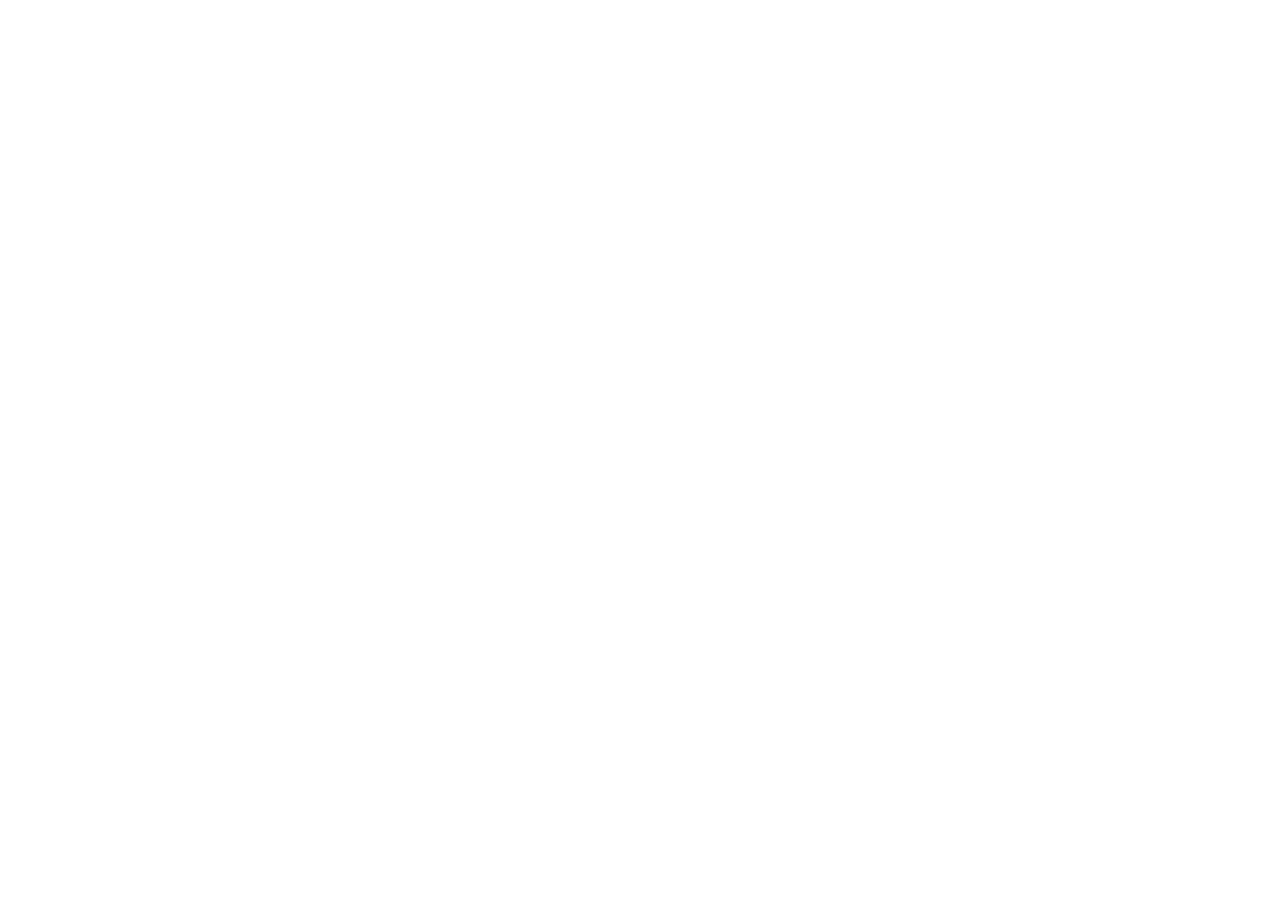
==== index.html @ c363e23b "Merge branch 'main' of https://github.com/QFults/11-15-21" ====
<!DOCTYPE html>
<html lang="en">

<head>
  <meta charset="UTF-8">
  <meta http-equiv="X-UA-Compatible" content="IE=edge">
  <meta name="viewport" content="width=device-width, initial-scale=1.0">
  <title>Document</title>
  <link rel="stylesheet" href="./assets/css/reset.css">
  <link href="https://cdn.jsdelivr.net/npm/bootstrap@5.1.3/dist/css/bootstrap.min.css" rel="stylesheet"
    integrity="sha384-1BmE4kWBq78iYhFldvKuhfTAU6auU8tT94WrHftjDbrCEXSU1oBoqyl2QvZ6jIW3" crossorigin="anonymous">
  <link rel="stylesheet" href="./assets/css/style.css">
</head>

<body>

  <script src="https://cdn.jsdelivr.net/npm/bootstrap@5.1.3/dist/js/bootstrap.bundle.min.js"
    integrity="sha384-ka7Sk0Gln4gmtz2MlQnikT1wXgYsOg+OMhuP+IlRH9sENBO0LRn5q+8nbTov4+1p"
    crossorigin="anonymous"></script>
  <script src="./assets/js/app.js"></script>
</body>

</html>
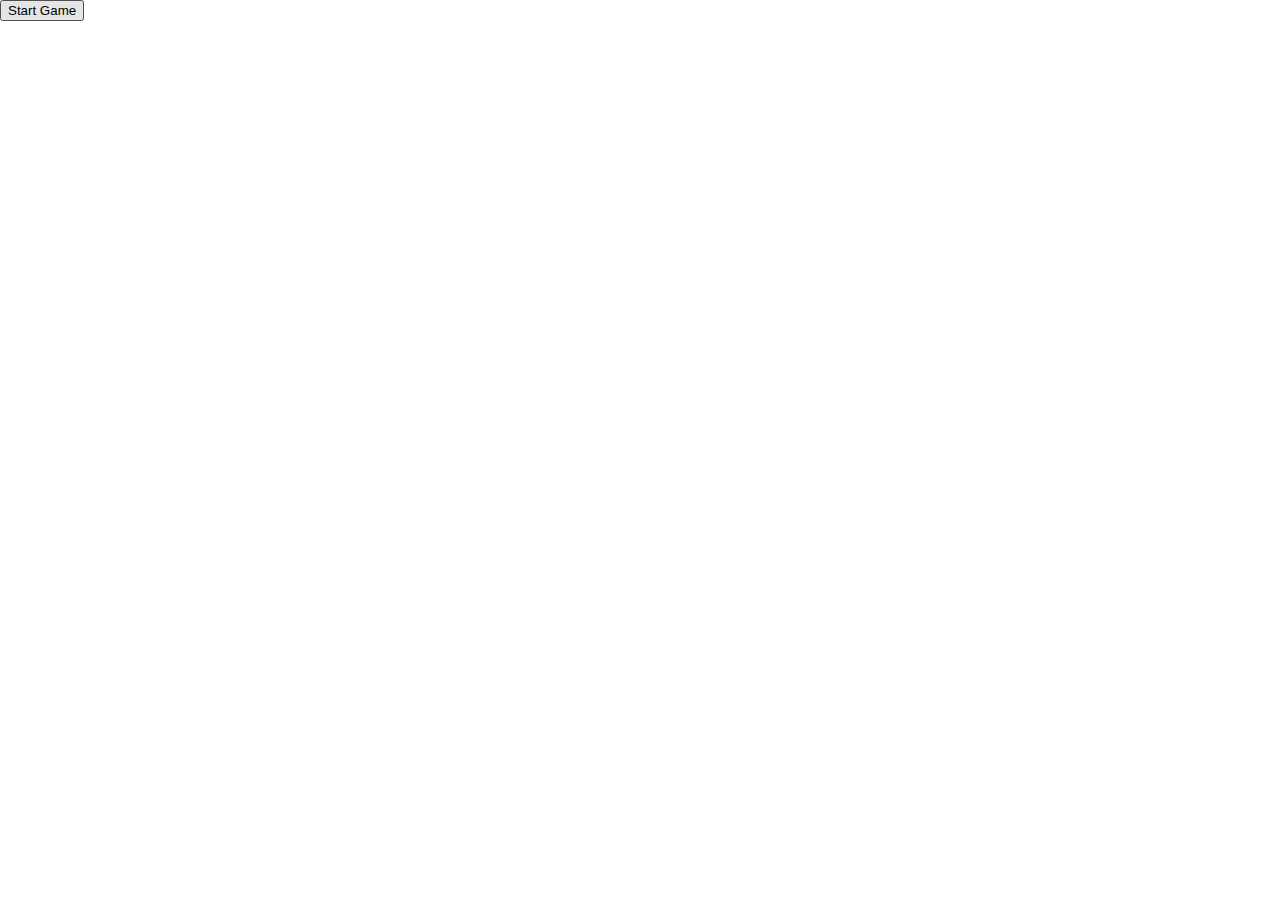
==== commit b9e6bd33: "code" ====
--- a/index.html
+++ b/index.html
@@ -14,6 +14,37 @@
 
 <body>
 
+  <button id="start" class="btn btn-primary">Start Game</button>
+  <div id="game">
+    <div id="newRoundInfo" style="display: none;">
+      <h6>You won! Click New Round to guess a new word!</h6>
+      <button id="newRound" class="btn btn-primary">New Round</button>
+    </div>
+    <div id="roundInfo" style="display: none;">
+      <h6 id="help">Type a letter on your keyboard to play!</h6>
+      <h6>Guesses Left: <span id="guesses">10</span></h6>
+      <h6>Already Guessed: <span id="guessed"></span></h6>
+    </div>
+    <h6 id="win" style="display: none;">You won all rounds! Click below to see your score.</h6>
+    <h6 id="lose" style="display: none;">You lose! Click below to see your score.</h6>
+    <button id="viewScores" class="btn btn-primary" style="display: none;">View Scores</button>
+    <p id="word" style="white-space: pre;"></p>
+  </div>
+  <div id="scores" style="display: none;">
+    <form id="addScores">
+      <p>
+        <label for="username">username</label>
+        <input type="text" name="username" id="username">
+      </p>
+      <p>
+        <h6>Your score: <span id="myScore"></span></h6>
+      </p>
+      <button id="submitScore" class="btn btn-primary">Submit Score</button>
+    </form>
+    <div id="displayScores" style="display: none;">
+      <h5>Your Scores</h5>
+    </div>
+  </div>
   <script src="https://cdn.jsdelivr.net/npm/bootstrap@5.1.3/dist/js/bootstrap.bundle.min.js"
     integrity="sha384-ka7Sk0Gln4gmtz2MlQnikT1wXgYsOg+OMhuP+IlRH9sENBO0LRn5q+8nbTov4+1p"
     crossorigin="anonymous"></script>
